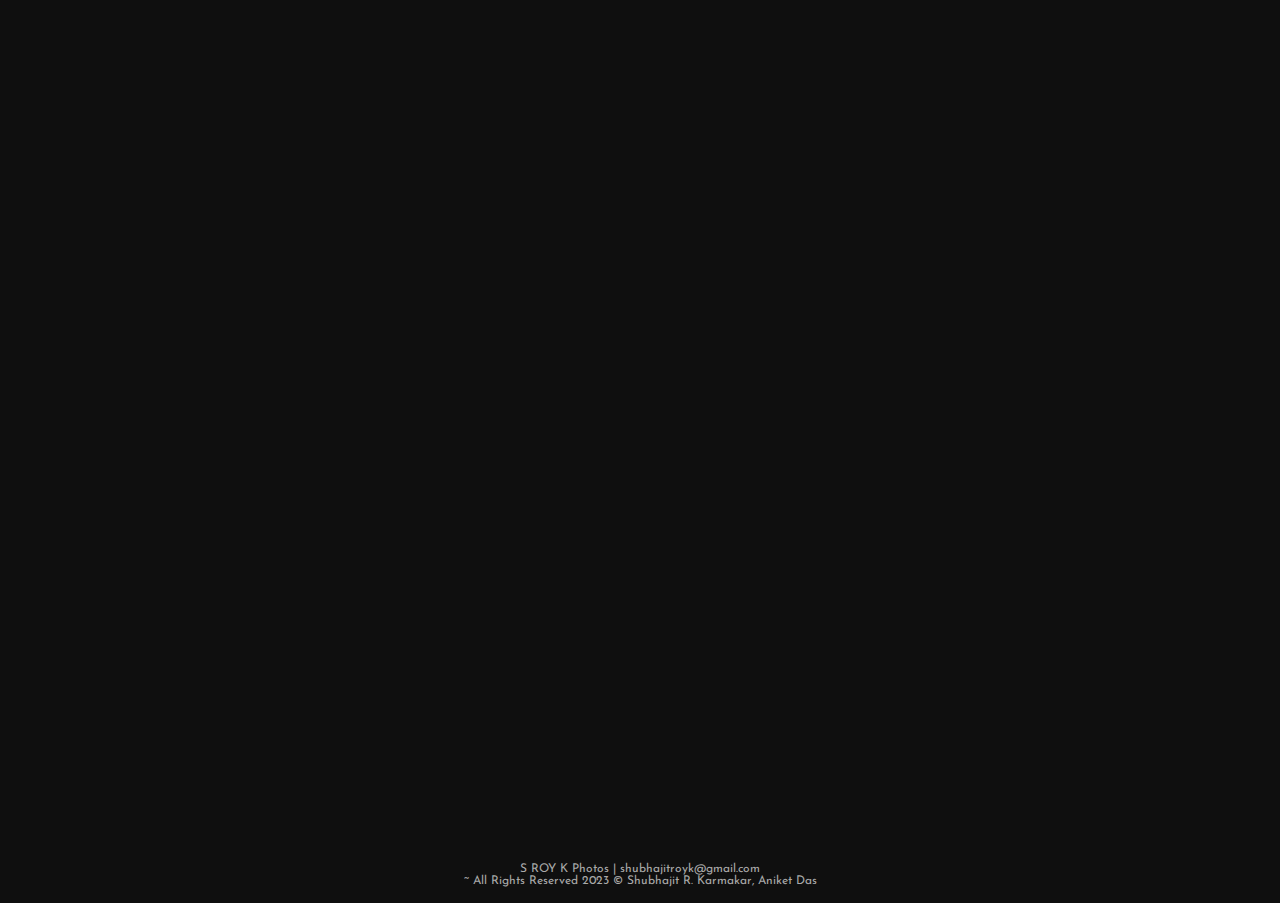
==== index.html @ 4ba856e2 "Add files via upload" ====
<!DOCTYPE html>
<html lang="en">
<head>
    <meta charset="UTF-8">
    <meta name="viewport" content="width=device-width, initial-scale=1.0">
    <title>Portfolio - SROYK Photos</title>

    <link rel="stylesheet" href="css/index.css">
    <link rel="stylesheet" href="https://cdnjs.cloudflare.com/ajax/libs/font-awesome/6.5.1/css/all.min.css" integrity="sha512-DTOQO9RWCH3ppGqcWaEA1BIZOC6xxalwEsw9c2QQeAIftl+Vegovlnee1c9QX4TctnWMn13TZye+giMm8e2LwA==" crossorigin="anonymous" referrerpolicy="no-referrer" />
    <link rel="preconnect" href="https://fonts.googleapis.com">
    <link rel="preconnect" href="https://fonts.gstatic.com" crossorigin>
    <link href="https://fonts.googleapis.com/css2?family=Comfortaa&family=Josefin+Sans:wght@200;300;400&family=Open+Sans&family=Poppins&family=Roboto+Condensed:wght@100;200;300;400&family=Roboto+Flex:opsz,wght@8..144,300&display=swap" rel="stylesheet">
</head>
<body>
    <nav class="nav-bar">
        <div class="left-section">
            <h1>S&nbsp;Roy&nbsp;K&nbsp;Photos</h1>
            <p>Shubhajit Roy Karmakar</p>
        </div>
        <div class="mid-section">
            <div class="mobile-menu-btn">MENU</div>
            <div class="nav-dropdown">
                <a class="nav-dropdown-btn" href="work.html">WORK</a>
            </div><p> | </p>
            <div class="nav-dropdown">
                <a class="nav-dropdown-btn" href="index.html">PORTFOLIO</a>
            </div><p> | </p>
            <div class="nav-dropdown">
                <a class="nav-dropdown-btn" href="#">ABOUT&nbsp;ME</a>
            </div>
        </div>
        <div class="right-section">
            <a href="#"><i class="fa-brands fa-square-instagram"></i></a>
            <a href="#"><i class="fa-solid fa-envelope"></i></a>
        </div>
    </nav>

    <div class="photo-gallery">
    </div>

    <footer>
        <p>S ROY K Photos | shubhajitroyk@gmail.com</p>
        <p>~ All Rights Reserved 2023 © Shubhajit R. Karmakar, Aniket Das</p>
    </footer>

    <script type="text/javascript" src="js/index.js"></script>
    <script type="text/javascript" src="js/nav_btns.js"></script>
</body>
</html>
---- css/index.css ----
* {
  margin: 0;
  padding: 0;
  box-sizing: border-box;
}

body {
  background-color: rgb(15, 15, 15);
  display: flex;
  flex-direction: column;
  align-items: center;
}
body nav {
  background-color: rgb(35, 35, 35);
  color: rgb(230, 230, 230);
  width: 100%;
  display: grid;
  grid-template-columns: 1fr 1.25fr 1fr;
  padding: 1.5em;
  position: relative;
  opacity: 0;
  animation: on-page-load-fade-in 0.25s ease 0s forwards;
  height: -moz-fit-content;
  height: fit-content;
}
body nav .left-section {
  display: flex;
  flex-direction: column;
  justify-content: center;
  height: -moz-fit-content;
  height: fit-content;
  align-self: center;
  -webkit-clip-path: polygon(0 0, 0 0, 0 100%, 0% 100%);
          clip-path: polygon(0 0, 0 0, 0 100%, 0% 100%);
  animation: on-page-load-name-clip-in 0.5s cubic-bezier(0.75, 0.06, 0.41, 0.7) 0.75s forwards;
}
body nav .left-section h1 {
  font-family: "Comfortaa", sans-serif;
  font-weight: 400;
  text-transform: uppercase;
  font-size: 2rem !important;
}
body nav .left-section p {
  font-family: "Josefin Sans", sans-serif;
  font-weight: 400;
  font-size: 0.75rem;
  text-transform: uppercase;
  color: rgb(204, 204, 204);
}
body nav .mid-section {
  font-family: "Josefin Sans", sans-serif;
  font-size: 1.2rem;
  letter-spacing: 0.1rem;
  display: flex;
  align-items: center;
  justify-content: center;
  flex-flow: row wrap;
  align-self: center;
  height: -moz-fit-content;
  height: fit-content;
  opacity: 0;
  animation: on-page-load-fade-in 0.5s cubic-bezier(1, 0, 0, 1) 0.75s forwards;
}
body nav .mid-section .mobile-menu-btn {
  display: none;
  font-size: 1rem;
  cursor: pointer;
}
body nav .mid-section .nav-dropdown {
  padding: 0.4rem;
  position: relative;
}
body nav .mid-section .nav-dropdown i {
  display: none;
  cursor: pointer;
}
body nav .mid-section .nav-dropdown .nav-dropdown-btn {
  color: rgb(204, 204, 204);
  text-decoration: none;
  transition: color 0.3s ease;
  text-align: center;
}
body nav .mid-section .nav-dropdown:hover .nav-dropdown-btn {
  color: rgb(241, 241, 241);
}
body nav .mid-section .nav-dropdown:hover .nav-dropdown-contents {
  display: flex;
  flex-direction: column;
}
body nav .mid-section p {
  color: rgb(65, 65, 65);
  text-align: center;
}
body nav .right-section {
  display: flex;
  align-items: center;
  justify-content: flex-end;
  align-self: center;
  height: -moz-fit-content;
  height: fit-content;
  opacity: 0;
  animation: on-page-load-fade-in 0.5s cubic-bezier(1, 0, 0, 1) 0.75s forwards;
}
body nav .right-section i {
  color: rgb(204, 204, 204);
  padding: 0 1rem;
  transition: color 0.3s ease;
  font-size: 1.5rem;
  cursor: pointer;
}
body nav .right-section i:hover {
  color: rgb(241, 241, 241);
}
body .photo-gallery {
  height: 80vh;
  width: 100%;
  position: relative;
  display: flex;
  align-items: center;
  justify-content: center;
  justify-self: center;
  align-self: center;
  opacity: 0;
  animation: on-page-load-img 0.5s ease 0.75s forwards;
  padding: 1.5rem;
}
body .photo-gallery img {
  position: absolute;
  height: 100%;
  padding: 1.5rem;
  opacity: 0;
  transition: opacity 0.5s ease-in-out;
}
body .photo-gallery img.active {
  opacity: 1;
}
body footer {
  bottom: 0;
  padding-top: 3em;
  padding-bottom: 1em;
}
body footer p {
  color: rgb(170, 170, 170);
  font-family: "Josefin Sans", sans-serif;
  font-weight: 400;
  font-size: 0.75rem;
  text-align: center;
}

@media (max-width: 1120px) {
  body nav {
    display: flex;
    flex-direction: column;
    gap: 1rem;
  }
  body nav .left-section p {
    text-align: center;
  }
  body .photo-gallery img {
    position: absolute;
    width: 100%;
    height: auto;
  }
}
@media (max-width: 820px) {
  body {
    display: flex;
    flex-direction: column;
    gap: 2rem;
  }
  body nav .left-section h1 {
    text-align: center;
  }
  body nav .left-section p {
    text-align: center;
  }
  body nav .mid-section {
    flex-direction: column;
    flex-flow: column nowrap;
    width: 100%;
  }
  body nav .mid-section .nav-dropdown {
    display: none;
  }
  body nav .mid-section .nav-dropdown i {
    display: block;
    padding-top: 0.4rem;
  }
  body nav .mid-section .nav-dropdown-contents {
    width: 100%;
    box-shadow: none;
  }
  body nav .mid-section .mobile-menu-btn {
    display: block;
    border: 1px solid black;
    width: 100%;
    padding: 0.5rem;
    text-align: center;
  }
  body nav .mid-section .mobile-menu-btn.active ~ .nav-dropdown {
    display: block;
    width: 100%;
    text-align: center;
    font-size: 1rem;
  }
  body nav .mid-section .mobile-menu-btn.active ~ .nav-dropdown .fa-minus + .nav-dropdown-contents {
    position: relative;
    display: flex;
    flex-direction: column;
  }
  body nav .mid-section .mobile-menu-btn.active ~ .nav-dropdown .fa-plus + .nav-dropdown-contents {
    position: relative;
    display: none;
  }
  body nav .mid-section p {
    display: none;
  }
  body nav .right-section {
    justify-content: center;
  }
  body nav .right-section i {
    font-size: 1.25rem;
  }
  body .photo-gallery {
    padding: 0;
    display: block;
    height: 50vh;
  }
  body .photo-gallery img {
    padding: 1rem;
    top: 10%;
  }
}
@keyframes on-page-load-img {
  from {
    opacity: 0;
    top: 10%;
  }
  to {
    opacity: 1;
    top: 0;
  }
}
@keyframes on-page-load-fade-in {
  from {
    opacity: 0;
  }
  to {
    opacity: 1;
  }
}
@keyframes on-page-load-name-clip-in {
  from {
    -webkit-clip-path: polygon(0 0, 0 0, 0 100%, 0% 100%);
            clip-path: polygon(0 0, 0 0, 0 100%, 0% 100%);
  }
  to {
    -webkit-clip-path: polygon(0 0, 100% 0, 100% 100%, 0 100%);
            clip-path: polygon(0 0, 100% 0, 100% 100%, 0 100%);
  }
}
@keyframes on-page-load-slide-in-from-top {
  from {
    opacity: 0;
    transform: translateY(-10%);
  }
  to {
    opacity: 1;
    transform: translateY(0);
  }
}
@keyframes on-page-load-slide-out-from-top {
  from {
    opacity: 1;
    transform: translateY(0);
  }
  to {
    opacity: 0;
    transform: translateY(-10%);
  }
}/*# sourceMappingURL=index.css.map */
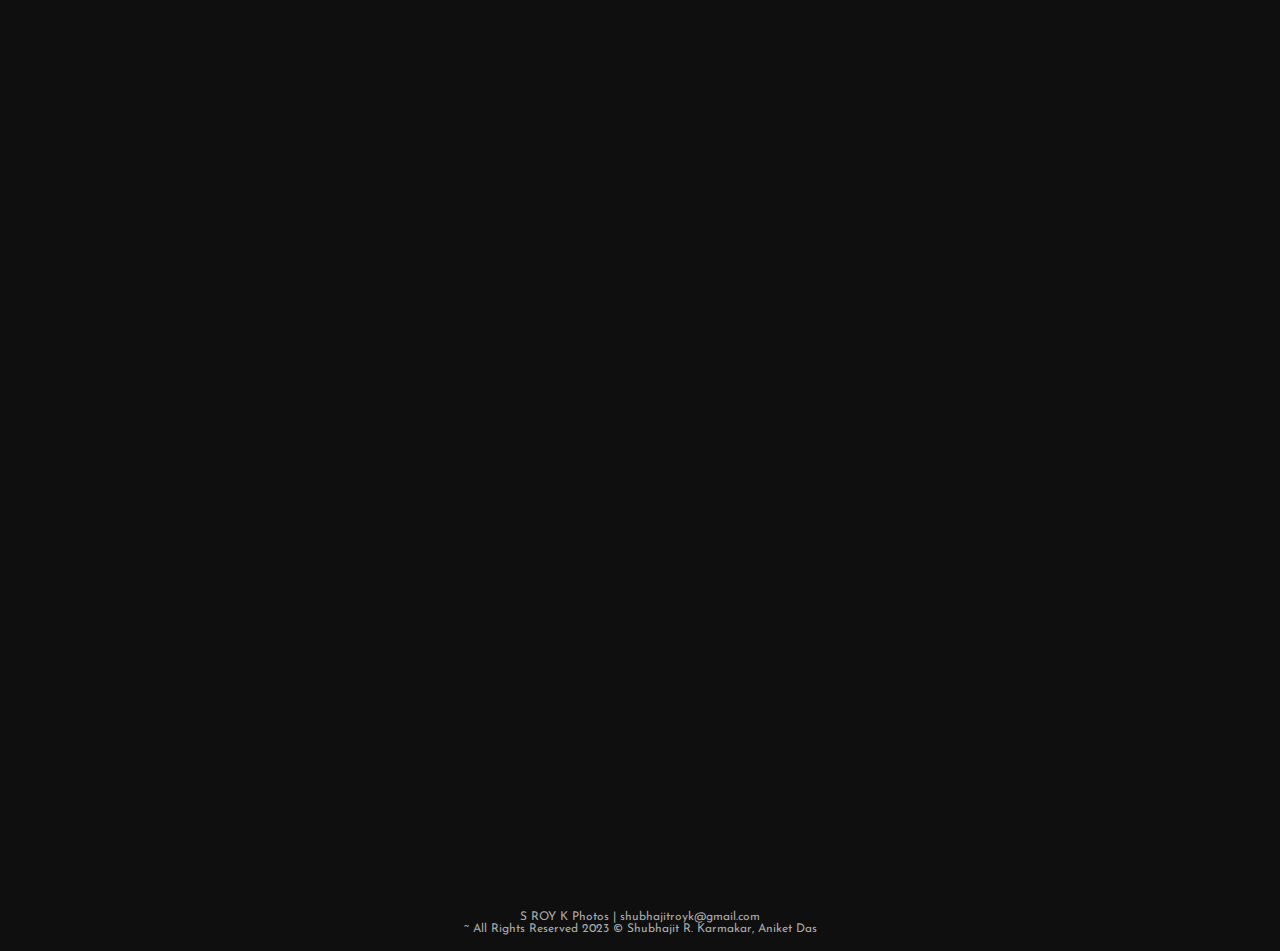
==== commit 418d9d2c: "added AboutMe" ====
--- a/index.html
+++ b/index.html
@@ -1,16 +1,22 @@
 <!DOCTYPE html>
 <html lang="en">
+
 <head>
     <meta charset="UTF-8">
     <meta name="viewport" content="width=device-width, initial-scale=1.0">
     <title>Portfolio - SROYK Photos</title>
 
+    <link rel="stylesheet" href="css/common.css">
     <link rel="stylesheet" href="css/index.css">
-    <link rel="stylesheet" href="https://cdnjs.cloudflare.com/ajax/libs/font-awesome/6.5.1/css/all.min.css" integrity="sha512-DTOQO9RWCH3ppGqcWaEA1BIZOC6xxalwEsw9c2QQeAIftl+Vegovlnee1c9QX4TctnWMn13TZye+giMm8e2LwA==" crossorigin="anonymous" referrerpolicy="no-referrer" />
+    <link rel="stylesheet" href="https://cdnjs.cloudflare.com/ajax/libs/font-awesome/6.5.1/css/all.min.css"
+          integrity="sha512-DTOQO9RWCH3ppGqcWaEA1BIZOC6xxalwEsw9c2QQeAIftl+Vegovlnee1c9QX4TctnWMn13TZye+giMm8e2LwA=="
+          crossorigin="anonymous" referrerpolicy="no-referrer" />
     <link rel="preconnect" href="https://fonts.googleapis.com">
     <link rel="preconnect" href="https://fonts.gstatic.com" crossorigin>
-    <link href="https://fonts.googleapis.com/css2?family=Comfortaa&family=Josefin+Sans:wght@200;300;400&family=Open+Sans&family=Poppins&family=Roboto+Condensed:wght@100;200;300;400&family=Roboto+Flex:opsz,wght@8..144,300&display=swap" rel="stylesheet">
+    <link href="https://fonts.googleapis.com/css2?family=Comfortaa&family=Josefin+Sans:wght@200;300;400&display=swap"
+          rel="stylesheet">
 </head>
+
 <body>
     <nav class="nav-bar">
         <div class="left-section">
@@ -21,17 +27,25 @@
             <div class="mobile-menu-btn">MENU</div>
             <div class="nav-dropdown">
                 <a class="nav-dropdown-btn" href="work.html">WORK</a>
-            </div><p> | </p>
+            </div>
+            <p> | </p>
             <div class="nav-dropdown">
                 <a class="nav-dropdown-btn" href="index.html">PORTFOLIO</a>
-            </div><p> | </p>
+            </div>
+            <p> | </p>
             <div class="nav-dropdown">
-                <a class="nav-dropdown-btn" href="#">ABOUT&nbsp;ME</a>
+                <a class="nav-dropdown-btn" href="about.html">ABOUT&nbsp;ME</a>
             </div>
         </div>
         <div class="right-section">
-            <a href="#"><i class="fa-brands fa-square-instagram"></i></a>
-            <a href="#"><i class="fa-solid fa-envelope"></i></a>
+            <a href="https://www.instagram.com/s.roy.k/" target="_blank">
+                <i class="fa-brands fa-square-instagram"></i>
+            </a>
+            <a
+               href="https://mail.google.com/mail/?view=cm&fs=1&to=shubhajitroyk@gmail.com&su=Mail%20from%20your%20Website&body=Hi%20There,"
+               target="_blank">
+                <i class="fa-solid fa-envelope"></i>
+            </a>
         </div>
     </nav>
 
@@ -46,4 +60,5 @@
     <script type="text/javascript" src="js/index.js"></script>
     <script type="text/javascript" src="js/nav_btns.js"></script>
 </body>
+
 </html>--- a/css/common.css
+++ b/css/common.css
@@ -0,0 +1,244 @@
+* {
+  margin: 0;
+  padding: 0;
+  box-sizing: border-box;
+}
+
+body {
+  background-color: rgb(15, 15, 15);
+  display: flex;
+  flex-direction: column;
+  align-items: center;
+}
+body nav {
+  background-color: rgb(35, 35, 35);
+  color: rgb(230, 230, 230);
+  width: 100%;
+  display: grid;
+  grid-template-columns: 1fr 1.25fr 1fr;
+  padding: 1.5em;
+  position: relative;
+  opacity: 0;
+  animation: on-page-load-fade-in 0.25s ease 0s forwards;
+  height: -moz-fit-content;
+  height: fit-content;
+}
+body nav .left-section {
+  display: flex;
+  flex-direction: column;
+  justify-content: center;
+  height: -moz-fit-content;
+  height: fit-content;
+  align-self: center;
+  -webkit-clip-path: polygon(0 0, 0 0, 0 100%, 0% 100%);
+          clip-path: polygon(0 0, 0 0, 0 100%, 0% 100%);
+  animation: on-page-load-name-clip-in 0.5s cubic-bezier(0.75, 0.06, 0.41, 0.7) 0.75s forwards;
+}
+body nav .left-section h1 {
+  font-family: "Comfortaa", sans-serif;
+  font-weight: 400;
+  text-transform: uppercase;
+  font-size: 2rem !important;
+}
+body nav .left-section p {
+  font-family: "Josefin Sans", sans-serif;
+  font-weight: 400;
+  font-size: 0.75rem;
+  text-transform: uppercase;
+  color: rgb(204, 204, 204);
+}
+body nav .mid-section {
+  font-family: "Josefin Sans", sans-serif;
+  font-size: 1.2rem;
+  letter-spacing: 0.1rem;
+  display: flex;
+  align-items: center;
+  justify-content: center;
+  flex-flow: row wrap;
+  align-self: center;
+  height: -moz-fit-content;
+  height: fit-content;
+  opacity: 0;
+  animation: on-page-load-fade-in 0.5s cubic-bezier(1, 0, 0, 1) 0.75s forwards;
+}
+body nav .mid-section .mobile-menu-btn {
+  display: none;
+  font-size: 1rem;
+  cursor: pointer;
+}
+body nav .mid-section .nav-dropdown {
+  padding: 0.4rem;
+  position: relative;
+}
+body nav .mid-section .nav-dropdown i {
+  display: none;
+  cursor: pointer;
+}
+body nav .mid-section .nav-dropdown .nav-dropdown-btn {
+  color: rgb(204, 204, 204);
+  text-decoration: none;
+  transition: color 0.3s ease;
+  text-align: center;
+}
+body nav .mid-section .nav-dropdown:hover .nav-dropdown-btn {
+  color: rgb(241, 241, 241);
+}
+body nav .mid-section .nav-dropdown:hover .nav-dropdown-contents {
+  display: flex;
+  flex-direction: column;
+}
+body nav .mid-section p {
+  color: rgb(65, 65, 65);
+  text-align: center;
+}
+body nav .right-section {
+  display: flex;
+  align-items: center;
+  justify-content: flex-end;
+  align-self: center;
+  height: -moz-fit-content;
+  height: fit-content;
+  opacity: 0;
+  animation: on-page-load-fade-in 0.5s cubic-bezier(1, 0, 0, 1) 0.75s forwards;
+}
+body nav .right-section i {
+  color: rgb(204, 204, 204);
+  padding: 0 1rem;
+  transition: color 0.3s ease;
+  font-size: 1.5rem;
+  cursor: pointer;
+}
+body nav .right-section i:hover {
+  color: rgb(241, 241, 241);
+}
+body footer {
+  bottom: 0;
+  padding-top: 3em;
+  padding-bottom: 1em;
+}
+body footer p {
+  color: rgb(170, 170, 170);
+  font-family: "Josefin Sans", sans-serif;
+  font-weight: 400;
+  font-size: 0.75rem;
+  text-align: center;
+}
+
+@media (max-width: 1120px) {
+  body nav {
+    display: flex;
+    flex-direction: column;
+    gap: 1rem;
+  }
+  body nav .left-section p {
+    text-align: center;
+  }
+}
+@media (max-width: 820px) {
+  body {
+    display: flex;
+    flex-direction: column;
+    gap: 2rem;
+  }
+  body nav .left-section h1 {
+    text-align: center;
+  }
+  body nav .left-section p {
+    text-align: center;
+  }
+  body nav .mid-section {
+    flex-direction: column;
+    flex-flow: column nowrap;
+    width: 100%;
+  }
+  body nav .mid-section .nav-dropdown {
+    display: none;
+  }
+  body nav .mid-section .nav-dropdown i {
+    display: block;
+    padding-top: 0.4rem;
+  }
+  body nav .mid-section .nav-dropdown-contents {
+    width: 100%;
+    box-shadow: none;
+  }
+  body nav .mid-section .mobile-menu-btn {
+    display: block;
+    border: 1px solid black;
+    width: 100%;
+    padding: 0.5rem;
+    text-align: center;
+  }
+  body nav .mid-section .mobile-menu-btn.active ~ .nav-dropdown {
+    display: block;
+    width: 100%;
+    text-align: center;
+    font-size: 1rem;
+  }
+  body nav .mid-section .mobile-menu-btn.active ~ .nav-dropdown .fa-minus + .nav-dropdown-contents {
+    position: relative;
+    display: flex;
+    flex-direction: column;
+  }
+  body nav .mid-section .mobile-menu-btn.active ~ .nav-dropdown .fa-plus + .nav-dropdown-contents {
+    position: relative;
+    display: none;
+  }
+  body nav .mid-section p {
+    display: none;
+  }
+  body nav .right-section {
+    justify-content: center;
+  }
+  body nav .right-section i {
+    font-size: 1.25rem;
+  }
+}
+@keyframes on-page-load-img {
+  from {
+    opacity: 0;
+    top: 10%;
+  }
+  to {
+    opacity: 1;
+    top: 0;
+  }
+}
+@keyframes on-page-load-fade-in {
+  from {
+    opacity: 0;
+  }
+  to {
+    opacity: 1;
+  }
+}
+@keyframes on-page-load-name-clip-in {
+  from {
+    -webkit-clip-path: polygon(0 0, 0 0, 0 100%, 0% 100%);
+            clip-path: polygon(0 0, 0 0, 0 100%, 0% 100%);
+  }
+  to {
+    -webkit-clip-path: polygon(0 0, 100% 0, 100% 100%, 0 100%);
+            clip-path: polygon(0 0, 100% 0, 100% 100%, 0 100%);
+  }
+}
+@keyframes on-page-load-slide-in-from-top {
+  from {
+    opacity: 0;
+    transform: translateY(-10%);
+  }
+  to {
+    opacity: 1;
+    transform: translateY(0);
+  }
+}
+@keyframes on-page-load-slide-out-from-top {
+  from {
+    opacity: 1;
+    transform: translateY(0);
+  }
+  to {
+    opacity: 0;
+    transform: translateY(-10%);
+  }
+}/*# sourceMappingURL=common.css.map */--- a/css/index.css
+++ b/css/index.css
@@ -1,281 +1,37 @@
-* {
-  margin: 0;
-  padding: 0;
-  box-sizing: border-box;
-}
-
-body {
-  background-color: rgb(15, 15, 15);
-  display: flex;
-  flex-direction: column;
-  align-items: center;
-}
-body nav {
-  background-color: rgb(35, 35, 35);
-  color: rgb(230, 230, 230);
+body .photo-gallery {
   width: 100%;
+  position: relative;
   display: grid;
-  grid-template-columns: 1fr 1.25fr 1fr;
-  padding: 1.5em;
-  position: relative;
-  opacity: 0;
-  animation: on-page-load-fade-in 0.25s ease 0s forwards;
-  height: -moz-fit-content;
-  height: fit-content;
-}
-body nav .left-section {
-  display: flex;
-  flex-direction: column;
-  justify-content: center;
-  height: -moz-fit-content;
-  height: fit-content;
-  align-self: center;
-  -webkit-clip-path: polygon(0 0, 0 0, 0 100%, 0% 100%);
-          clip-path: polygon(0 0, 0 0, 0 100%, 0% 100%);
-  animation: on-page-load-name-clip-in 0.5s cubic-bezier(0.75, 0.06, 0.41, 0.7) 0.75s forwards;
-}
-body nav .left-section h1 {
-  font-family: "Comfortaa", sans-serif;
-  font-weight: 400;
-  text-transform: uppercase;
-  font-size: 2rem !important;
-}
-body nav .left-section p {
-  font-family: "Josefin Sans", sans-serif;
-  font-weight: 400;
-  font-size: 0.75rem;
-  text-transform: uppercase;
-  color: rgb(204, 204, 204);
-}
-body nav .mid-section {
-  font-family: "Josefin Sans", sans-serif;
-  font-size: 1.2rem;
-  letter-spacing: 0.1rem;
-  display: flex;
   align-items: center;
   justify-content: center;
-  flex-flow: row wrap;
-  align-self: center;
-  height: -moz-fit-content;
-  height: fit-content;
-  opacity: 0;
-  animation: on-page-load-fade-in 0.5s cubic-bezier(1, 0, 0, 1) 0.75s forwards;
-}
-body nav .mid-section .mobile-menu-btn {
-  display: none;
-  font-size: 1rem;
-  cursor: pointer;
-}
-body nav .mid-section .nav-dropdown {
-  padding: 0.4rem;
-  position: relative;
-}
-body nav .mid-section .nav-dropdown i {
-  display: none;
-  cursor: pointer;
-}
-body nav .mid-section .nav-dropdown .nav-dropdown-btn {
-  color: rgb(204, 204, 204);
-  text-decoration: none;
-  transition: color 0.3s ease;
-  text-align: center;
-}
-body nav .mid-section .nav-dropdown:hover .nav-dropdown-btn {
-  color: rgb(241, 241, 241);
-}
-body nav .mid-section .nav-dropdown:hover .nav-dropdown-contents {
-  display: flex;
-  flex-direction: column;
-}
-body nav .mid-section p {
-  color: rgb(65, 65, 65);
-  text-align: center;
-}
-body nav .right-section {
-  display: flex;
-  align-items: center;
-  justify-content: flex-end;
-  align-self: center;
-  height: -moz-fit-content;
-  height: fit-content;
-  opacity: 0;
-  animation: on-page-load-fade-in 0.5s cubic-bezier(1, 0, 0, 1) 0.75s forwards;
-}
-body nav .right-section i {
-  color: rgb(204, 204, 204);
-  padding: 0 1rem;
-  transition: color 0.3s ease;
-  font-size: 1.5rem;
-  cursor: pointer;
-}
-body nav .right-section i:hover {
-  color: rgb(241, 241, 241);
-}
-body .photo-gallery {
-  height: 80vh;
-  width: 100%;
-  position: relative;
-  display: flex;
-  align-items: center;
-  justify-content: center;
-  justify-self: center;
-  align-self: center;
+  grid-template-rows: 1fr;
+  grid-template-columns: 1fr;
   opacity: 0;
   animation: on-page-load-img 0.5s ease 0.75s forwards;
   padding: 1.5rem;
 }
 body .photo-gallery img {
-  position: absolute;
-  height: 100%;
+  position: relative;
+  width: auto;
+  height: 80vh;
   padding: 1.5rem;
+  align-self: center;
+  justify-self: center;
+  grid-row: 1;
+  grid-column: 1;
   opacity: 0;
   transition: opacity 0.5s ease-in-out;
 }
 body .photo-gallery img.active {
   opacity: 1;
 }
-body footer {
-  bottom: 0;
-  padding-top: 3em;
-  padding-bottom: 1em;
-}
-body footer p {
-  color: rgb(170, 170, 170);
-  font-family: "Josefin Sans", sans-serif;
-  font-weight: 400;
-  font-size: 0.75rem;
-  text-align: center;
-}
 
 @media (max-width: 1120px) {
-  body nav {
-    display: flex;
-    flex-direction: column;
-    gap: 1rem;
-  }
-  body nav .left-section p {
-    text-align: center;
+  body .photo-gallery {
+    padding: 0;
   }
   body .photo-gallery img {
-    position: absolute;
     width: 100%;
     height: auto;
   }
-}
-@media (max-width: 820px) {
-  body {
-    display: flex;
-    flex-direction: column;
-    gap: 2rem;
-  }
-  body nav .left-section h1 {
-    text-align: center;
-  }
-  body nav .left-section p {
-    text-align: center;
-  }
-  body nav .mid-section {
-    flex-direction: column;
-    flex-flow: column nowrap;
-    width: 100%;
-  }
-  body nav .mid-section .nav-dropdown {
-    display: none;
-  }
-  body nav .mid-section .nav-dropdown i {
-    display: block;
-    padding-top: 0.4rem;
-  }
-  body nav .mid-section .nav-dropdown-contents {
-    width: 100%;
-    box-shadow: none;
-  }
-  body nav .mid-section .mobile-menu-btn {
-    display: block;
-    border: 1px solid black;
-    width: 100%;
-    padding: 0.5rem;
-    text-align: center;
-  }
-  body nav .mid-section .mobile-menu-btn.active ~ .nav-dropdown {
-    display: block;
-    width: 100%;
-    text-align: center;
-    font-size: 1rem;
-  }
-  body nav .mid-section .mobile-menu-btn.active ~ .nav-dropdown .fa-minus + .nav-dropdown-contents {
-    position: relative;
-    display: flex;
-    flex-direction: column;
-  }
-  body nav .mid-section .mobile-menu-btn.active ~ .nav-dropdown .fa-plus + .nav-dropdown-contents {
-    position: relative;
-    display: none;
-  }
-  body nav .mid-section p {
-    display: none;
-  }
-  body nav .right-section {
-    justify-content: center;
-  }
-  body nav .right-section i {
-    font-size: 1.25rem;
-  }
-  body .photo-gallery {
-    padding: 0;
-    display: block;
-    height: 50vh;
-  }
-  body .photo-gallery img {
-    padding: 1rem;
-    top: 10%;
-  }
-}
-@keyframes on-page-load-img {
-  from {
-    opacity: 0;
-    top: 10%;
-  }
-  to {
-    opacity: 1;
-    top: 0;
-  }
-}
-@keyframes on-page-load-fade-in {
-  from {
-    opacity: 0;
-  }
-  to {
-    opacity: 1;
-  }
-}
-@keyframes on-page-load-name-clip-in {
-  from {
-    -webkit-clip-path: polygon(0 0, 0 0, 0 100%, 0% 100%);
-            clip-path: polygon(0 0, 0 0, 0 100%, 0% 100%);
-  }
-  to {
-    -webkit-clip-path: polygon(0 0, 100% 0, 100% 100%, 0 100%);
-            clip-path: polygon(0 0, 100% 0, 100% 100%, 0 100%);
-  }
-}
-@keyframes on-page-load-slide-in-from-top {
-  from {
-    opacity: 0;
-    transform: translateY(-10%);
-  }
-  to {
-    opacity: 1;
-    transform: translateY(0);
-  }
-}
-@keyframes on-page-load-slide-out-from-top {
-  from {
-    opacity: 1;
-    transform: translateY(0);
-  }
-  to {
-    opacity: 0;
-    transform: translateY(-10%);
-  }
 }/*# sourceMappingURL=index.css.map */